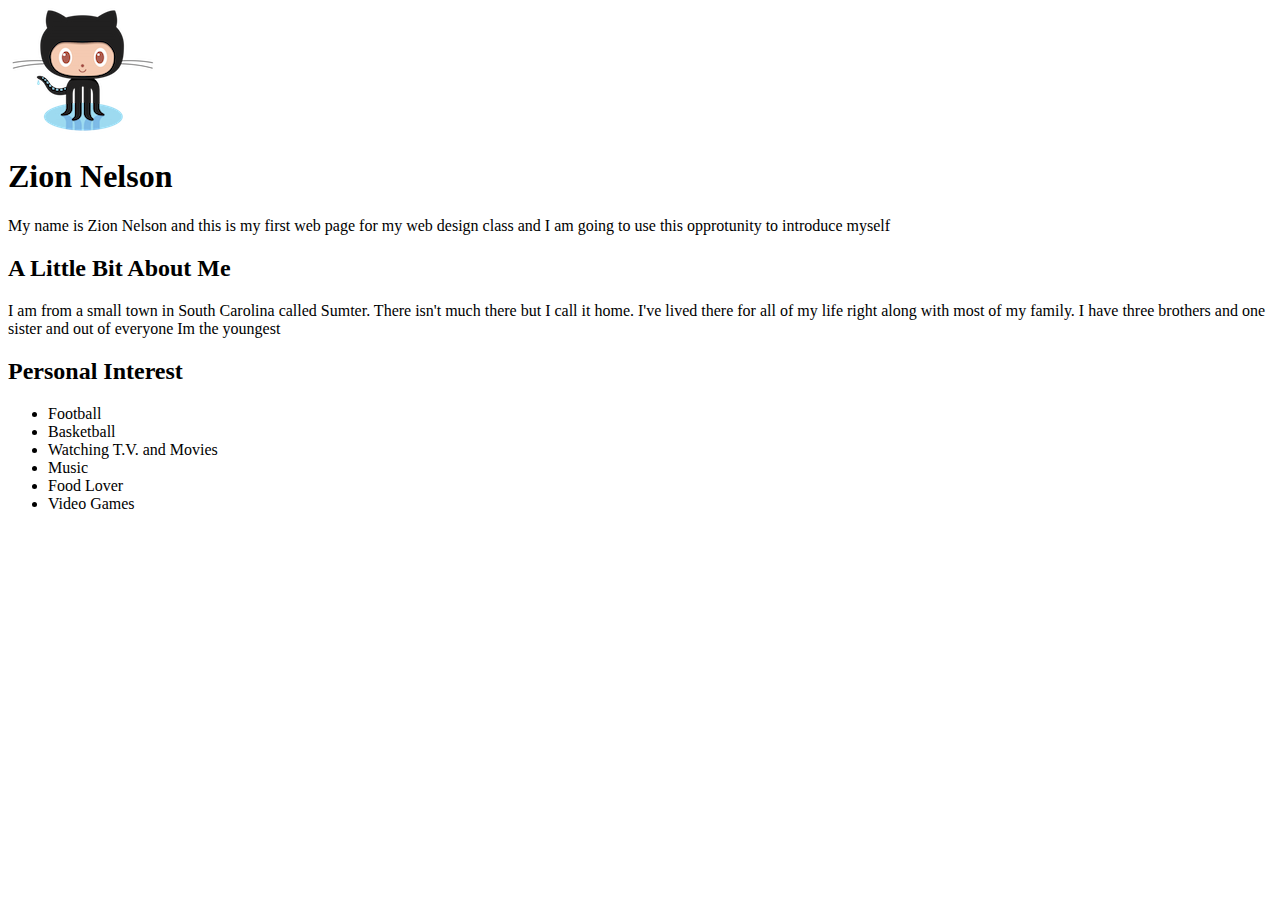
==== index.html @ 8f430e61 "My first commit" ====
<!DOCTYPE html>
<html lang="en">
 <head>
   <meta charset="utf-8" />
   <title>GitHub Setup</title>
 </head>

 <body>
   <img src="octocat.png" alt="Enjoy this octocat" />
   <h1>Zion Nelson</h1>

   <p>My name is Zion Nelson and this is my first web page for my web design class and I am going to use this opprotunity to introduce myself</p>

   <h2>A Little Bit About Me</h2>

   <p>I am from a small town in South Carolina called Sumter. There isn't much there but I call it home. I've lived there for all of my life right along with most of my family. I have three brothers and one sister and out of everyone Im the youngest</p>

   <h2>Personal Interest</h2>

   <ul>
     <li>Football</li>
     <li>Basketball</li>
     <li>Watching T.V. and Movies</li>
     <li>Music</li>
     <li>Food Lover</li>
     <li>Video Games</li>
   </ul>

 </body>
 </html>
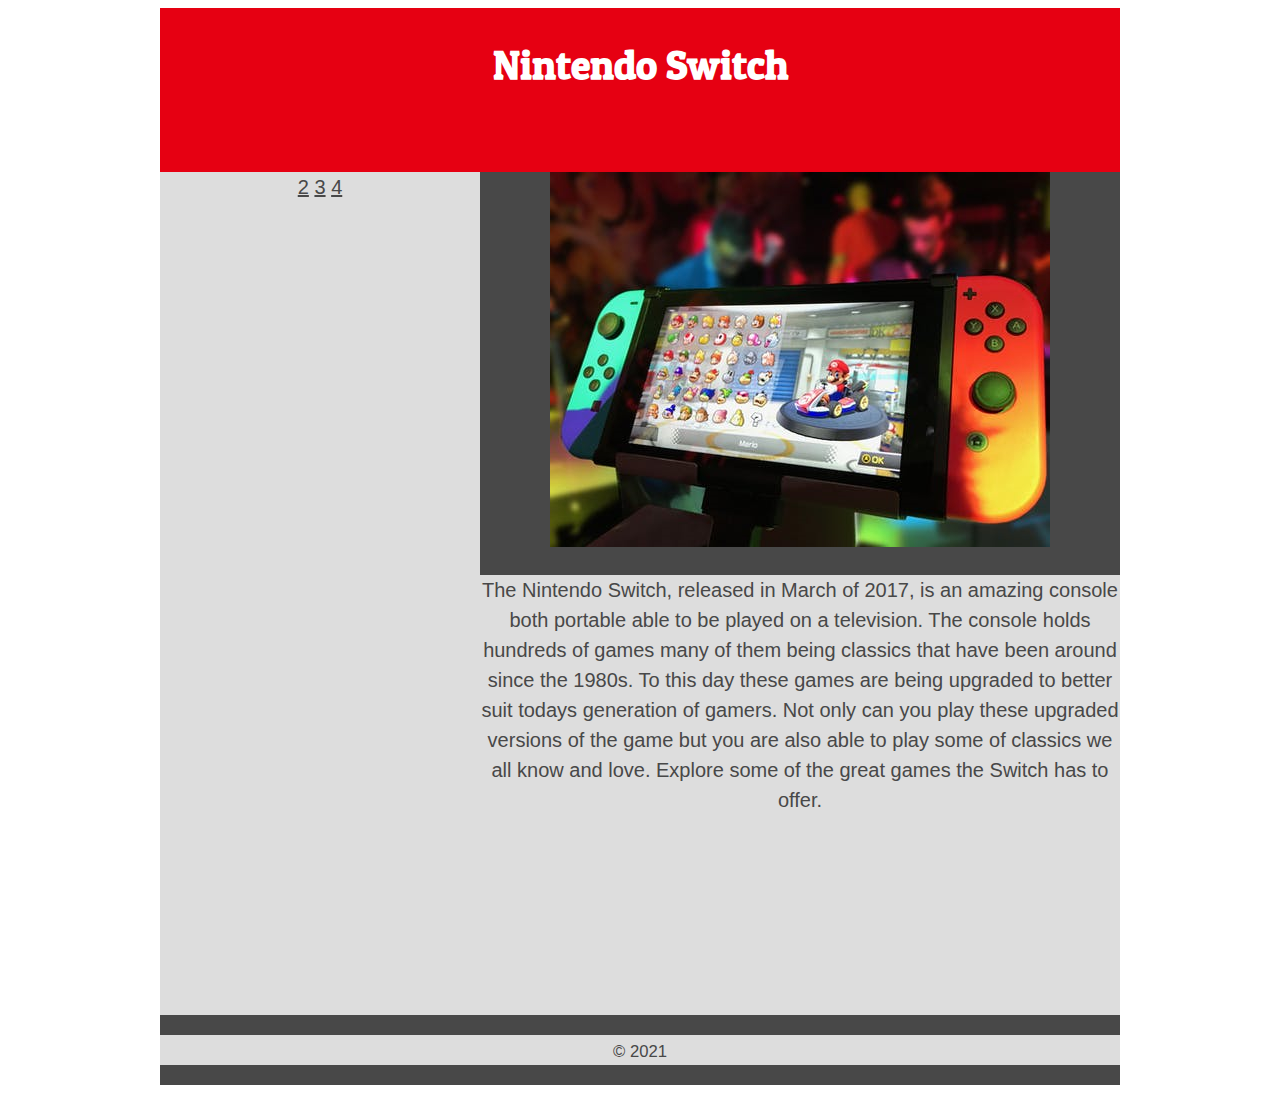
==== commit 196d8438: "Add files via upload" ====
--- a/index.html
+++ b/index.html
@@ -1,30 +1,41 @@
-<!DOCTYPE html>
-<html lang="en">
- <head>
-   <meta charset="utf-8" />
-   <title>GitHub Setup</title>
- </head>
-
- <body>
-   <img src="octocat.png" alt="Enjoy this octocat" />
-   <h1>Zion Nelson</h1>
-
-   <p>My name is Zion Nelson and this is my first web page for my web design class and I am going to use this opprotunity to introduce myself</p>
-
-   <h2>A Little Bit About Me</h2>
-
-   <p>I am from a small town in South Carolina called Sumter. There isn't much there but I call it home. I've lived there for all of my life right along with most of my family. I have three brothers and one sister and out of everyone Im the youngest</p>
-
-   <h2>Personal Interest</h2>
-
-   <ul>
-     <li>Football</li>
-     <li>Basketball</li>
-     <li>Watching T.V. and Movies</li>
-     <li>Music</li>
-     <li>Food Lover</li>
-     <li>Video Games</li>
-   </ul>
-
- </body>
- </html>
+<!DOCTYPE html>
+<html lang="en">
+  <head>
+	  <meta charset="utf-8" />
+		<title>Nintendo Switch</title>
+    <link href="css/style.css" rel="stylesheet" />
+	</head>
+
+	<body id="home">
+    <div id="wrapper">
+      <header>
+        <h1>Nintendo Switch</h1>
+      </header>
+
+      <nav>
+          <a href="file:///C:/Users/zanem/OneDrive/Documents/zxn75.github.io/second-page.html">2</a>
+          <a href="file:///C:/Users/zanem/OneDrive/Documents/zxn75.github.io/third-page.html">3</a>
+          <a href="file:///C:/Users/zanem/OneDrive/Documents/zxn75.github.io/fourth-page.html">4</a>
+      </nav>
+
+      <main>
+        <section id="intro">
+
+          <img src="img/nintendo-switch-pic.png" alt="Nintendo Switch">
+
+          <p>The Nintendo Switch, released in March of 2017, is an amazing console both portable able to
+          be played on a television. The console holds hundreds of games many of them being classics that have
+          been around since the 1980s. To this day these games are being upgraded to better suit todays generation
+          of gamers. Not only can you play these upgraded versions of the game but you are also able to play some of
+          classics we all know and love. Explore some of the great games the Switch has to offer. </p>
+        </section>
+
+
+      </main>
+
+      <footer>
+        <p><small>&copy; 2021</small></p>
+      </footer>
+    </div>
+	</body>
+</html>
--- a/css/style.css
+++ b/css/style.css
@@ -0,0 +1,90 @@
+@import url('https://fonts.googleapis.com/css2?family=Fjalla+One&family=Patua+One&display=swap');
+
+body {
+  font-family: sans-serif;
+  line-height: 1.5;
+}
+header{
+  padding-bottom: 50px;
+  color: #fff;
+  background-color: #e60012;
+  font-family: 'Patua One', sans-serif;
+}
+
+a:link{
+  color: #484848;
+}
+
+a:visited{
+  color: #00accd;
+}
+
+a:hover{
+  color: #e60012;
+}
+
+
+p{
+  background-color: #ddd;
+}
+
+nav{
+  background-color: #ddd;
+}
+
+main{
+  background-color: #ddd;
+}
+
+footer{
+  background-color: #484848;
+}
+
+section {
+  background-color: #484848;
+  margin-bottom: 200px;
+  padding-bottom: 0;
+}
+
+#home div{
+  width: 960px;
+  margin-left: auto;
+  margin-right: auto;
+  display: grid;
+  grid-template-columns: 1fr 2fr;
+  grid-template-areas:
+  "header header"
+  "nav    main"
+  "footer footer";
+}
+
+
+#wrapper {
+  color: #484848;
+  font-size: 20px;
+  width: 960px;
+  margin-left: auto;
+  margin-right: auto;
+  text-align: center;
+  display: grid;
+  grid-template-columns: 1fr 1fr;
+  grid-template-areas:
+  "header header"
+  "main    main"
+  "footer footer";
+}
+header{
+  grid-area: header;
+}
+
+nav{
+  grid-area: nav;
+}
+
+main{
+  grid-area: main;
+}
+
+footer{
+  grid-area: footer
+}
